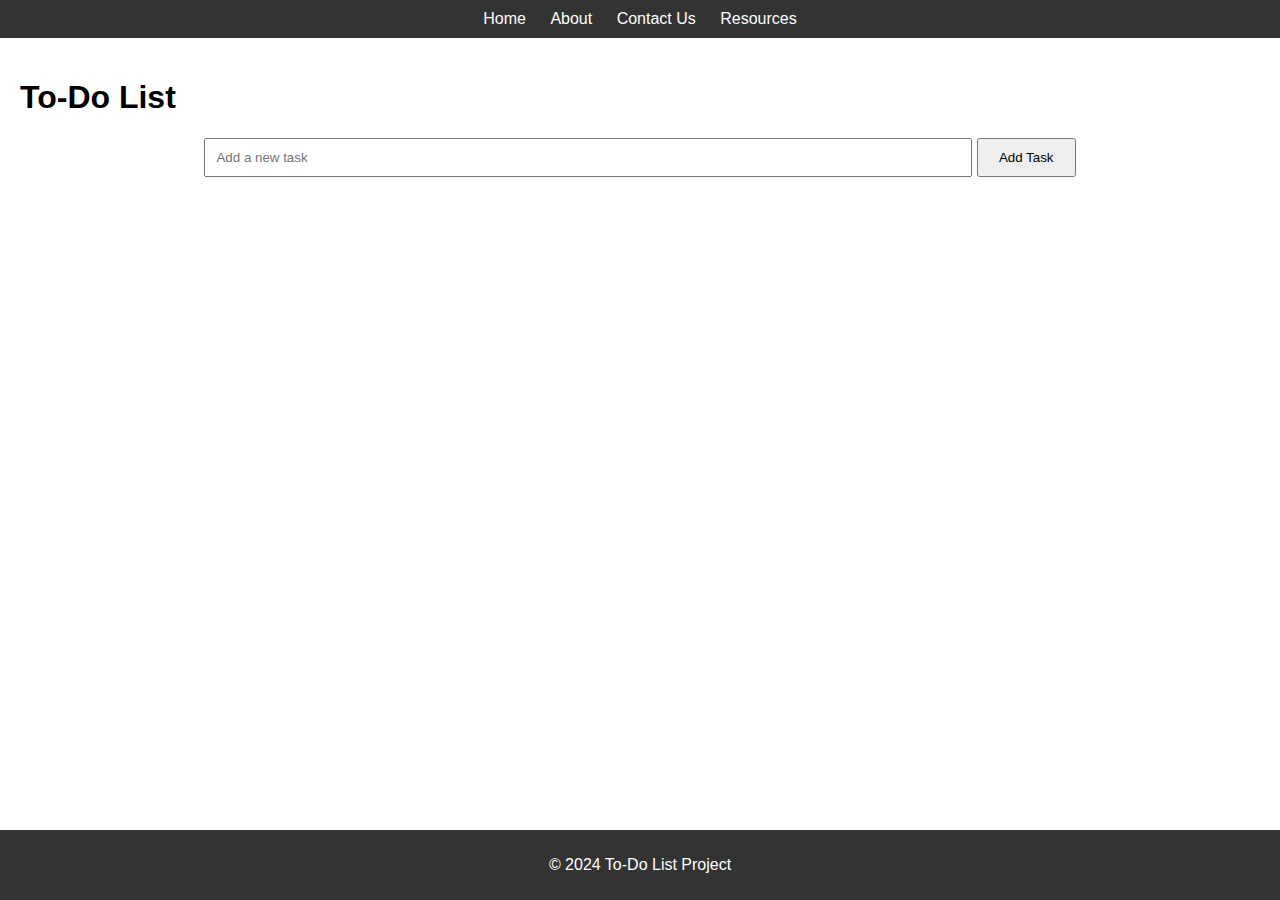
==== TO DO LIST PROJECT 2/index.html @ 497a35a4 "Add files via upload" ====
<!DOCTYPE html>
<html lang="en">
  <head>
    <meta charset="UTF-8" />
    <meta name="viewport" content="width=device-width, initial-scale=1.0" />
    <title>To-Do List</title>
    <link rel="stylesheet" href="style.css" />
  </head>
  <body>
    <header>
      <nav>
        <a href="index.html">Home</a>
        <a href="about.html">About</a>
        <a href="contact.html">Contact Us</a>
        <a href="resources.html">Resources</a>
      </nav>
    </header>
    <main>
      <h1>To-Do List</h1>
      <div class="todo-app">
        <input type="text" id="todo-input" placeholder="Add a new task" />
        <button id="add-btn">Add Task</button>
        <ul id="todo-list"></ul>
      </div>
    </main>
    <footer>
      <p>&copy; 2024 To-Do List Project</p>
    </footer>
    <script src="script.js"></script>
  </body>
</html>
---- TO DO LIST PROJECT 2/style.css ----
body {
    font-family: Arial, sans-serif;
    margin: 0;
    padding: 0;
    box-sizing: border-box;
}

header nav {
    background-color: #333;
    padding: 10px;
    text-align: center;
}

header nav a {
    color: white;
    text-decoration: none;
    margin: 0 10px;
}

header nav a:hover {
    text-decoration: underline;
}

main {
    padding: 20px;
}

footer {
    text-align: center;
    background-color: #333;
    color: white;
    padding: 10px 0;
    position: fixed;
    bottom: 0;
    width: 100%;
}

.todo-app {
    text-align: center;
}

#todo-input {
    width: 60%;
    padding: 10px;
    margin-bottom: 10px;
}

#add-btn {
    padding: 10px 20px;
    cursor: pointer;
}

#todo-list {
    list-style: none;
    padding: 0;
}

#todo-list li {
    padding: 10px;
    background-color: #f4f4f4;
    margin: 5px 0;
    display: flex;
    justify-content: space-between;
    align-items: center;
}

#todo-list li button {
    background-color: red;
    color: white;
    border: none;
    padding: 5px 10px;
    cursor: pointer;
}
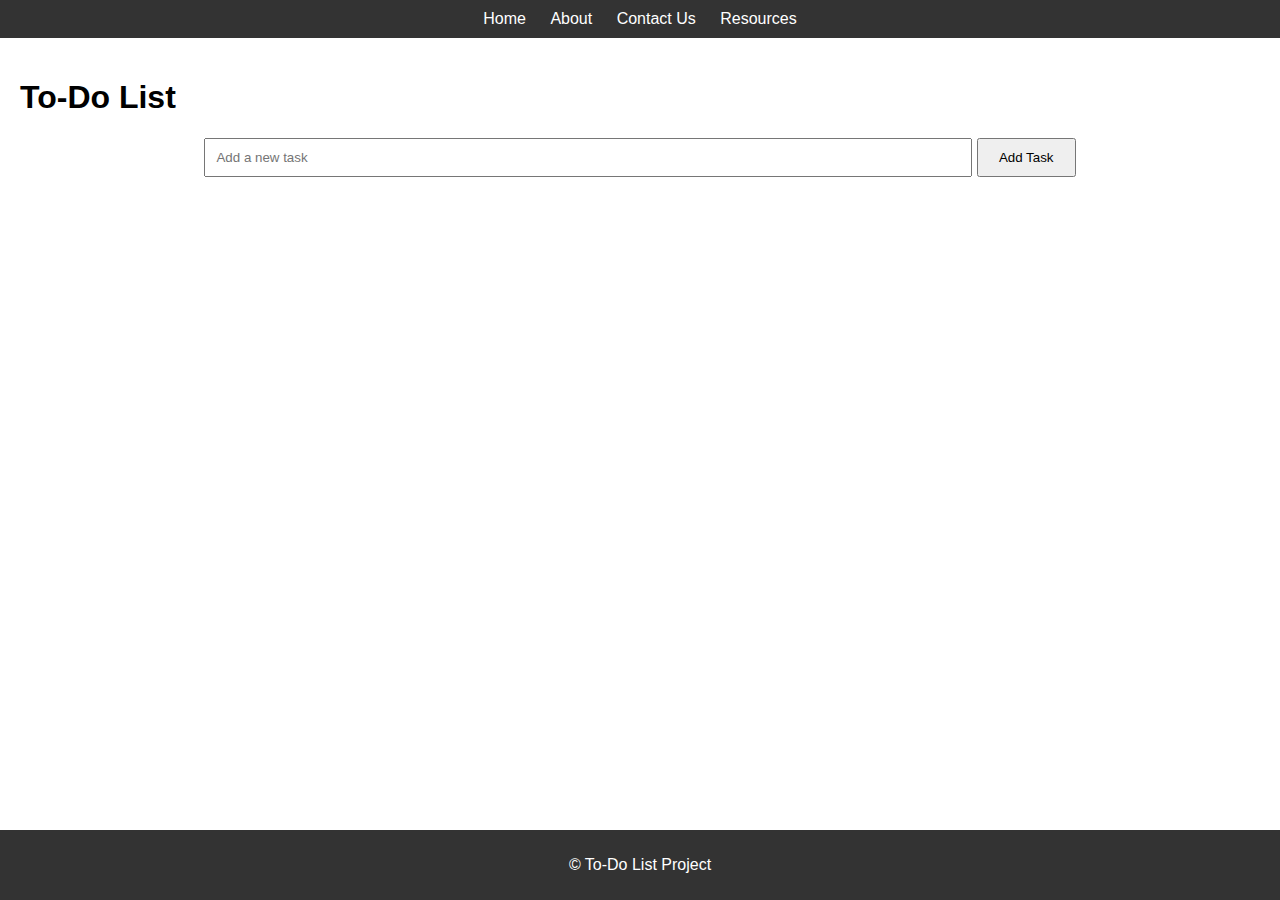
==== commit 37418927: "Update index.html" ====
--- a/TO DO LIST PROJECT 2/index.html
+++ b/TO DO LIST PROJECT 2/index.html
@@ -24,7 +24,7 @@
       </div>
     </main>
     <footer>
-      <p>&copy; 2024 To-Do List Project</p>
+      <p>&copy; To-Do List Project</p>
     </footer>
     <script src="script.js"></script>
   </body>
